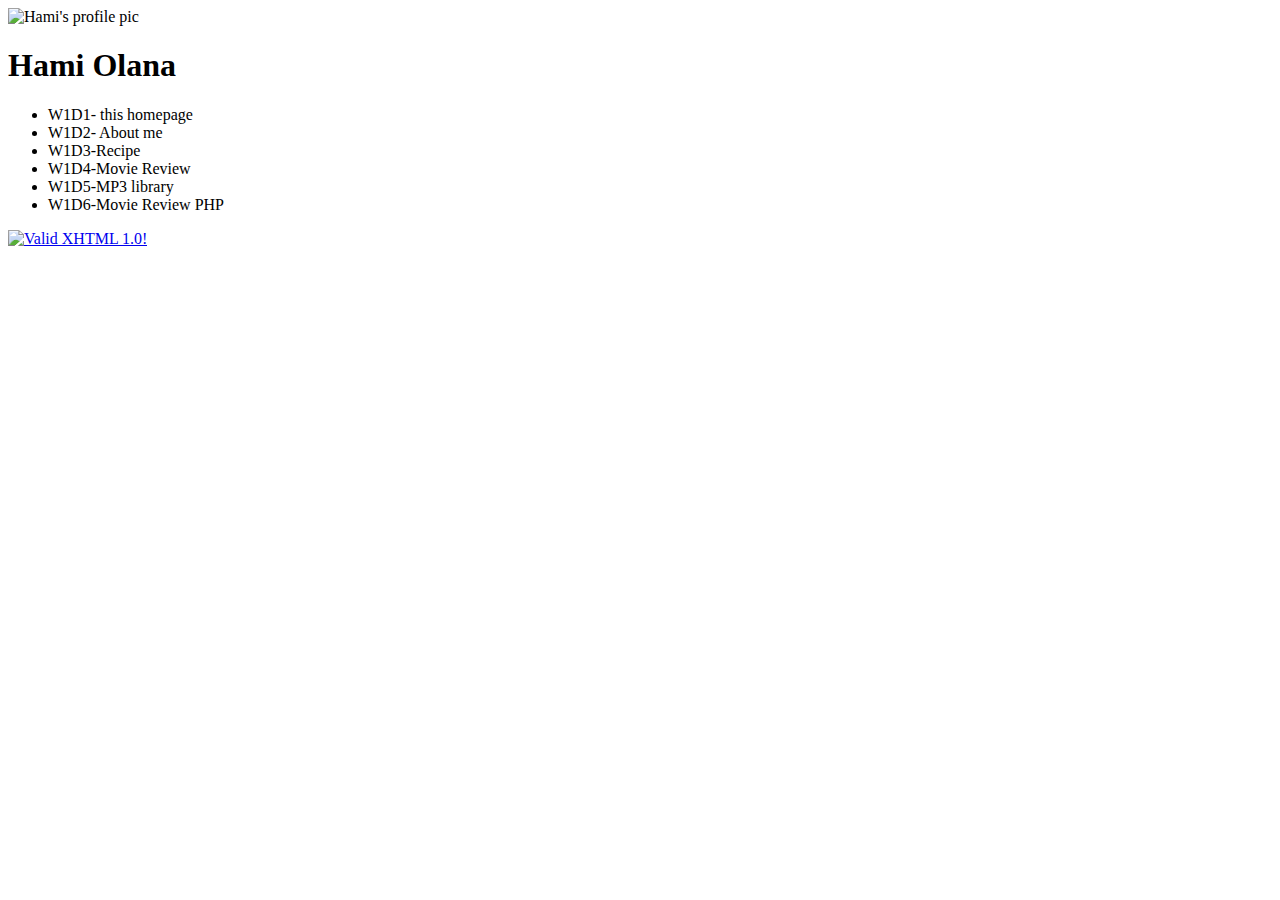
==== index.html @ 48dd5e46 "folder changed" ====
<!DOCTYPE html>
<html lang="en">
<head>
    <meta charset="UTF-8">
    <meta name="viewport" content="width=device-width, initial-scale=1.0">
    <meta http-equiv="X-UA-Compatible" content="ie=edge">
    <title>Hami Olana</title>
</head>
<body>
    <img src="home.jpg" width="300" height="350" alt="Hami's profile pic"> 
    <h1 >Hami Olana</h1>
    <ul>
        <li>W1D1- this homepage</li>
        <li>W1D2- About me</li>
        <li>W1D3-Recipe</li>
        <li>W1D4-Movie Review</li>
        <li>W1D5-MP3 library</li>
        <li>W1D6-Movie Review PHP</li>

    </ul>
    <p> <a href="https://validator.w3.org/check?uri=referer"><img src="http://www.w3.org/Icons/valid-xhtml10" alt="Valid XHTML 1.0!" height="31" width="88" /></a></p> 
</body>

</html>
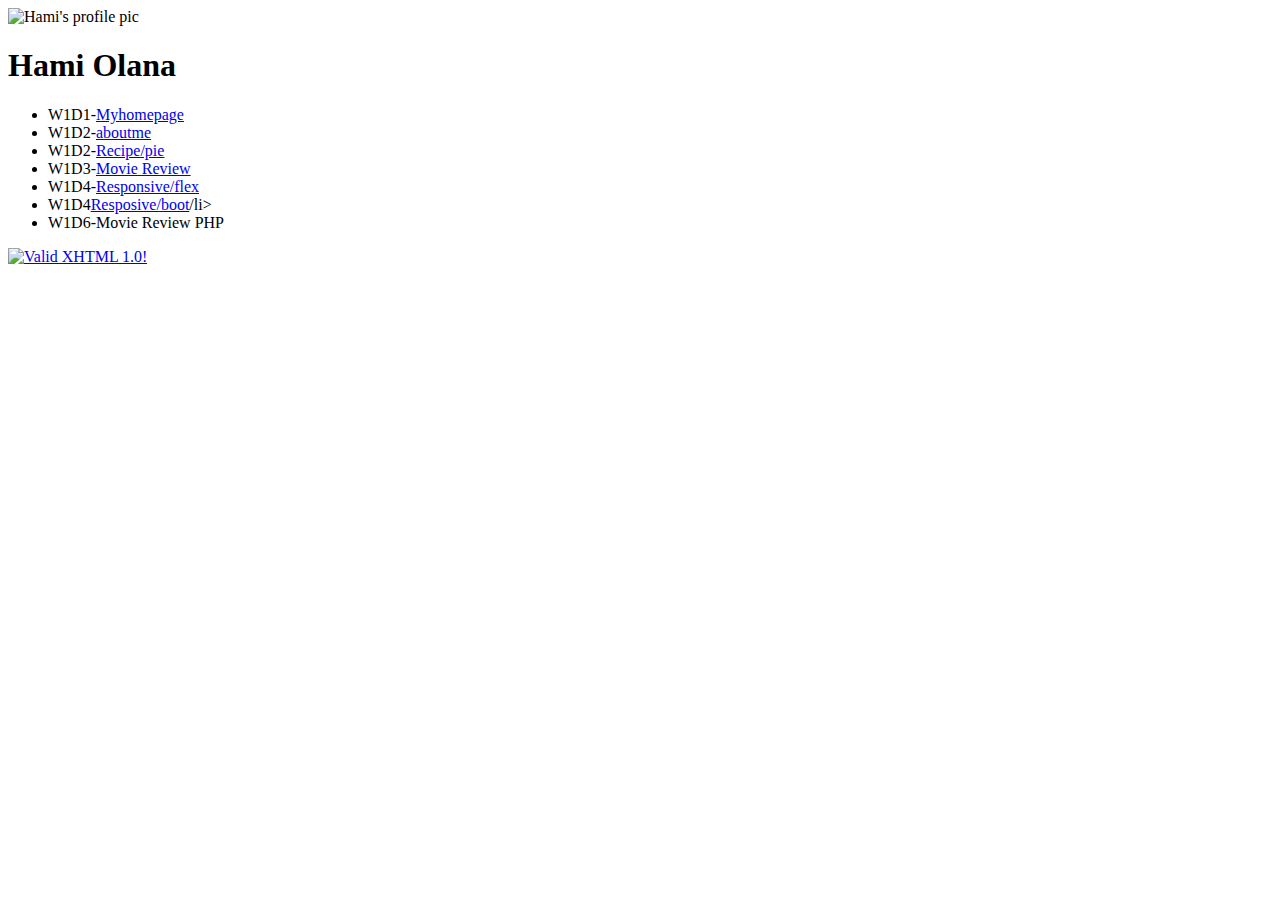
==== commit f49746e0: "update" ====
--- a/index.html
+++ b/index.html
@@ -10,11 +10,12 @@
     <img src="home.jpg" width="300" height="350" alt="Hami's profile pic"> 
     <h1 >Hami Olana</h1>
     <ul>
-        <li>W1D1- this homepage</li>
-        <li>W1D2- About me</li>
-        <li>W1D3-Recipe</li>
-        <li>W1D4-Movie Review</li>
-        <li>W1D5-MP3 library</li>
+        <li>W1D1-<a href="https://github.com/Hami-Ol/Hami.github.io">Myhomepage</a></li>
+        <li>W1D2-<a href="W1D2/aboutme.html">aboutme</a></li>
+        <li>W1D2-<a href="W1D2/pie.html">Recipe/pie</a></li>
+        <li>W1D3-<a href="W1D3/tmnt.html">Movie Review</a></li>
+        <li>W1D4-<a href="W1D4/flexbox.html">Responsive/flex</a></li>
+        <li>W1D4<a href="W1D4/bootstrapgrid.html">Resposive/boot</a>/li>
         <li>W1D6-Movie Review PHP</li>
 
     </ul>
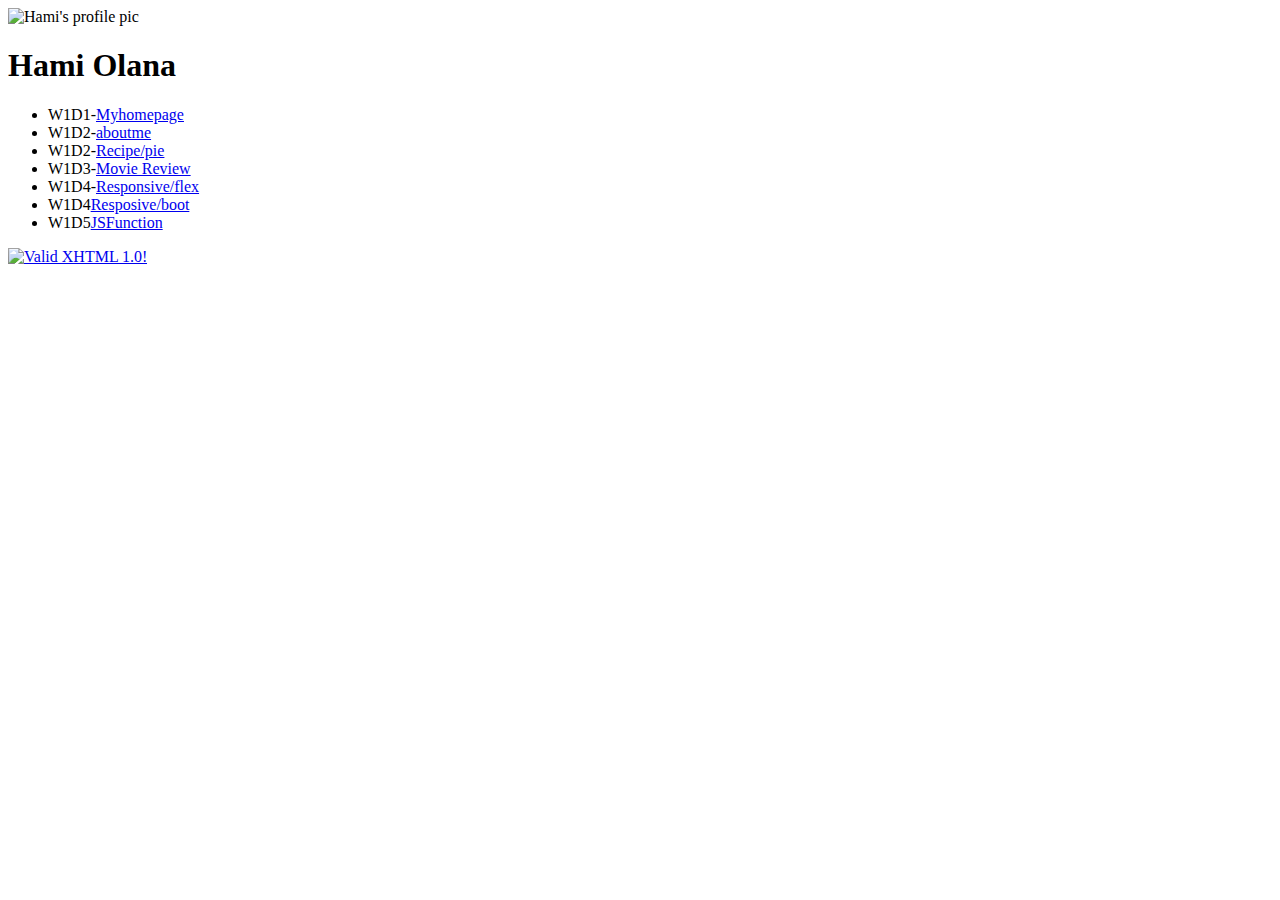
==== commit d564fbf1: "all w1d5 files" ====
--- a/index.html
+++ b/index.html
@@ -15,8 +15,8 @@
         <li>W1D2-<a href="W1D2/pie.html">Recipe/pie</a></li>
         <li>W1D3-<a href="W1D3/tmnt.html">Movie Review</a></li>
         <li>W1D4-<a href="W1D4/flexbox.html">Responsive/flex</a></li>
-        <li>W1D4<a href="W1D4/bootstrapgrid.html">Resposive/boot</a>/li>
-        <li>W1D6-Movie Review PHP</li>
+        <li>W1D4<a href="W1D4/bootstrapgrid.html">Resposive/boot</a></li>
+        <li>W1D5<a href="W1D5/function.html">JSFunction</a></li>
 
     </ul>
     <p> <a href="https://validator.w3.org/check?uri=referer"><img src="http://www.w3.org/Icons/valid-xhtml10" alt="Valid XHTML 1.0!" height="31" width="88" /></a></p> 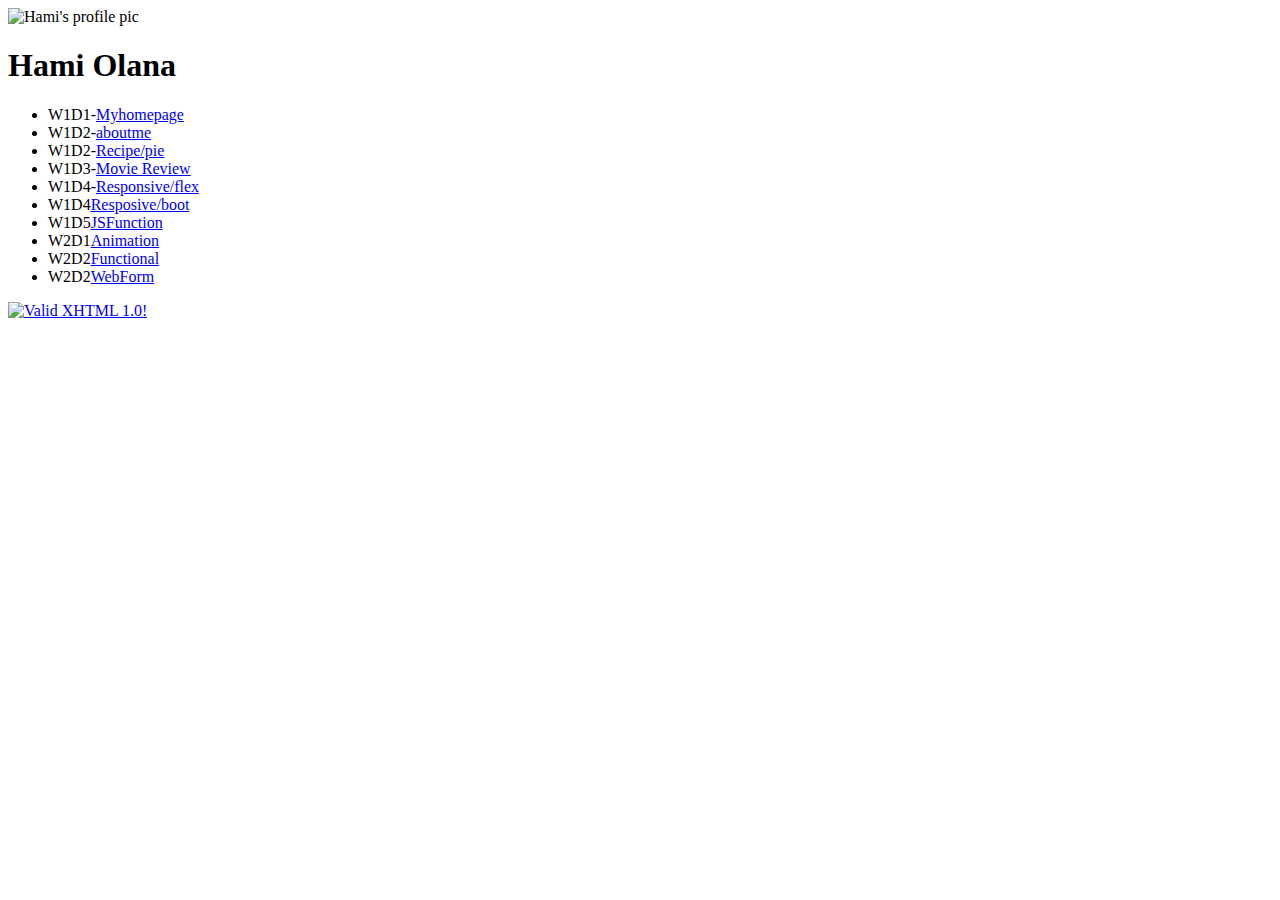
==== commit d7327ea3: "week two" ====
--- a/index.html
+++ b/index.html
@@ -16,7 +16,10 @@
         <li>W1D3-<a href="W1D3/tmnt.html">Movie Review</a></li>
         <li>W1D4-<a href="W1D4/flexbox.html">Responsive/flex</a></li>
         <li>W1D4<a href="W1D4/bootstrapgrid.html">Resposive/boot</a></li>
-        <li>W1D5<a href="W1D5/function.html">JSFunction</a></li>
+        <li>W1D5<a href="W1D5/functions.html">JSFunction</a></li>
+        <li>W2D1<a href="W2D1/ascii.html">Animation</a></li>
+        <li>W2D2<a href="W2D2/functiona.html">Functional</a></li>
+        <li>W2D2<a href="W2D2/webform.html">WebForm</a></li>
 
     </ul>
     <p> <a href="https://validator.w3.org/check?uri=referer"><img src="http://www.w3.org/Icons/valid-xhtml10" alt="Valid XHTML 1.0!" height="31" width="88" /></a></p> 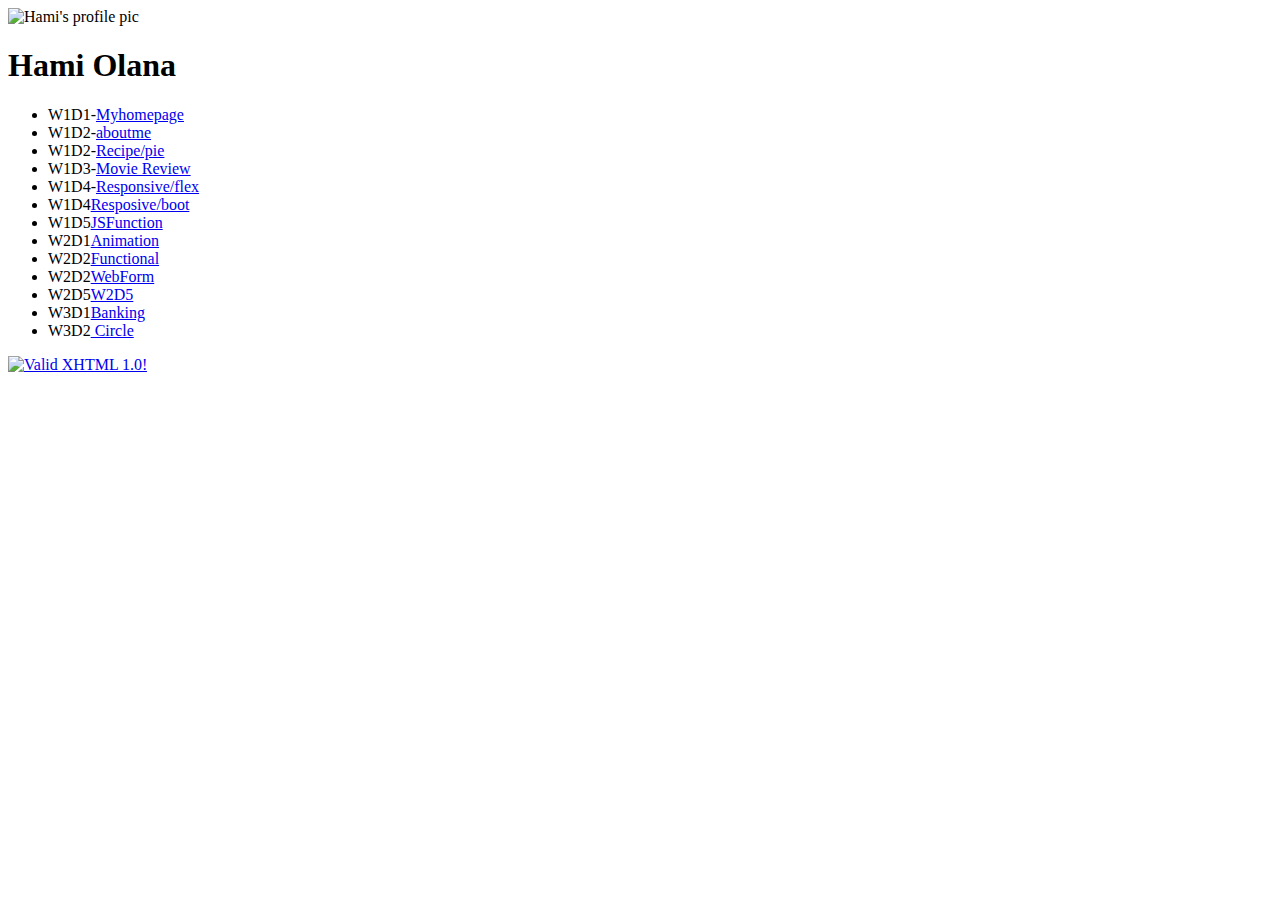
==== commit cd9a260c: "circle" ====
--- a/index.html
+++ b/index.html
@@ -20,6 +20,9 @@
         <li>W2D1<a href="W2D1/ascii.html">Animation</a></li>
         <li>W2D2<a href="W2D2/functiona.html">Functional</a></li>
         <li>W2D2<a href="W2D2/webform.html">WebForm</a></li>
+        <li>W2D5<a href="W2D5/inherit.html">W2D5</a></li>
+        <li>W3D1<a href="W3D1/bankIndex.html">Banking</a></li>
+        <li>W3D2<a href="W3D2/circle.html"> Circle</a></li>
 
     </ul>
     <p> <a href="https://validator.w3.org/check?uri=referer"><img src="http://www.w3.org/Icons/valid-xhtml10" alt="Valid XHTML 1.0!" height="31" width="88" /></a></p> 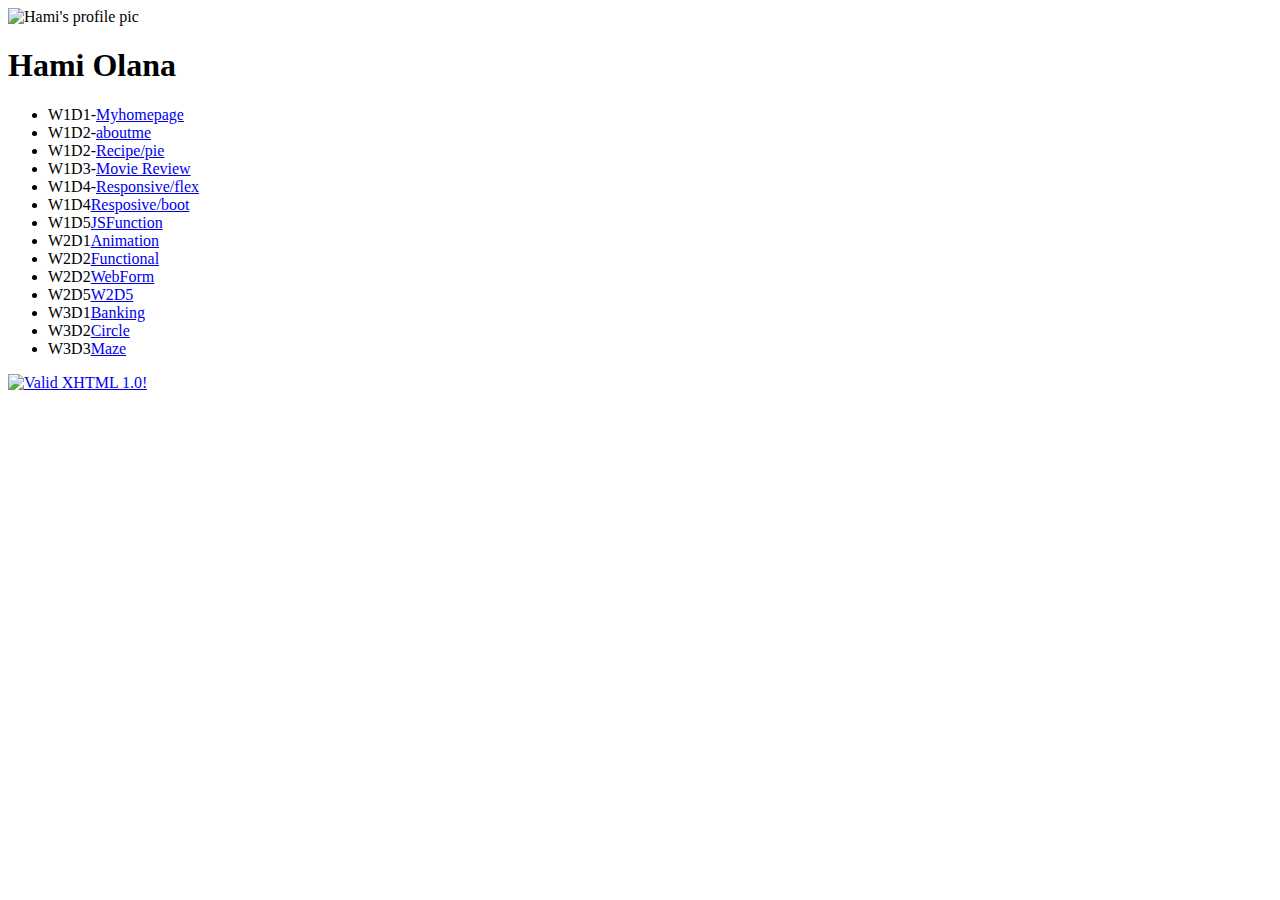
==== commit 683fe017: "maze" ====
--- a/index.html
+++ b/index.html
@@ -22,10 +22,11 @@
         <li>W2D2<a href="W2D2/webform.html">WebForm</a></li>
         <li>W2D5<a href="W2D5/inherit.html">W2D5</a></li>
         <li>W3D1<a href="W3D1/bankIndex.html">Banking</a></li>
-        <li>W3D2<a href="W3D2/circle.html"> Circle</a></li>
+        <li>W3D2<a href="W3D2/circle.html">Circle</a></li>
+        <li>W3D3<a href="W3D3/maze.html">Maze</a></li>
 
     </ul>
-    <p> <a href="https://validator.w3.org/check?uri=referer"><img src="http://www.w3.org/Icons/valid-xhtml10" alt="Valid XHTML 1.0!" height="31" width="88" /></a></p> +    <p> <a href="https://validator.w3.org/check?uri=referer"><img src="https://www.w3.org/Icons/valid-xhtml10" alt="Valid XHTML 1.0!" height="31" width="88" /></a></p>  
 </body>
 
